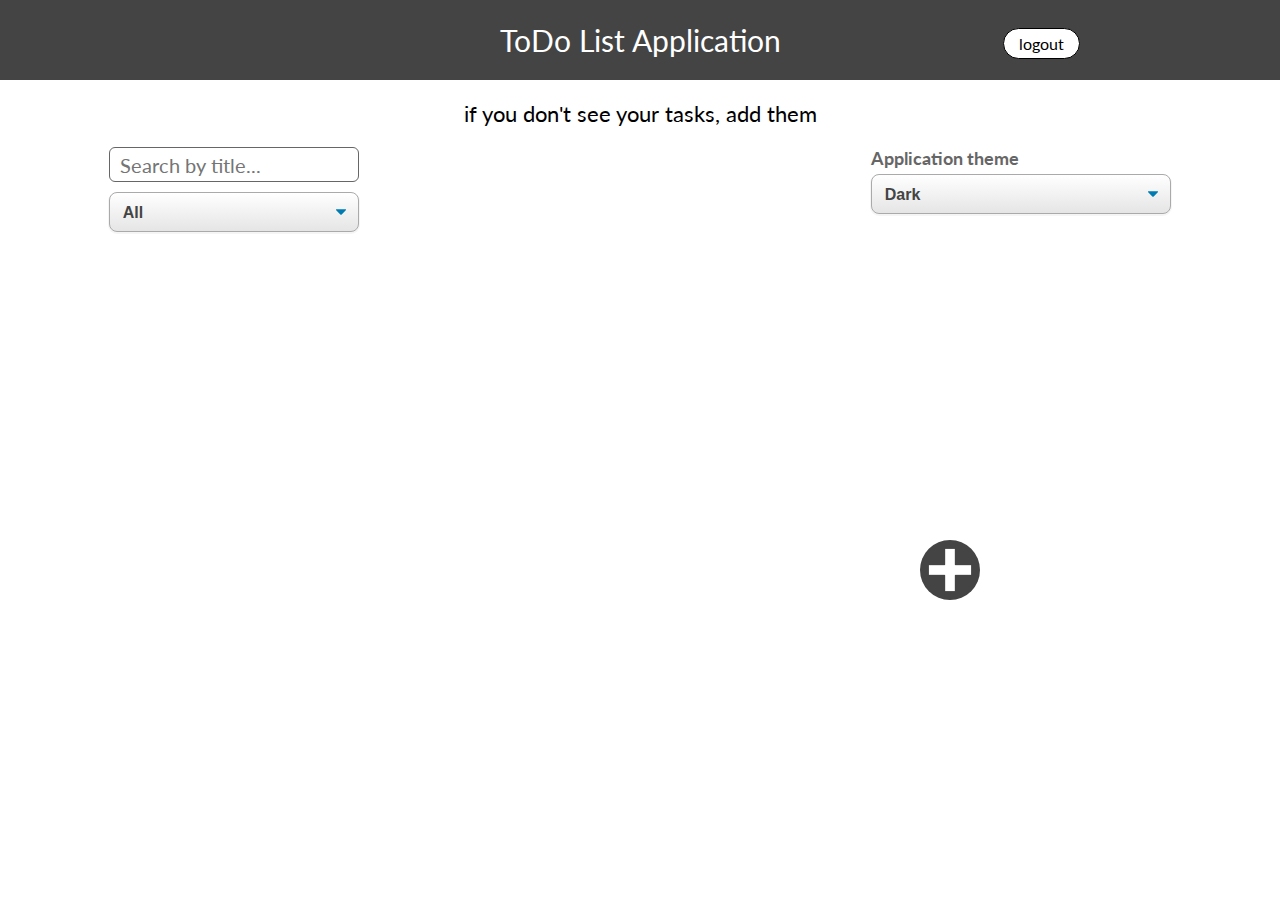
==== Dashboard.html @ d416bd45 "111" ====
<!doctype html>
<html lang="ru">
<head>
    <meta charset="UTF-8">
    <meta name="viewport" content="width=device-width, user-scalable=no, initial-scale=1.0, maximum-scale=1.0, minimum-scale=1.0">
    <meta http-equiv="X-UA-Compatible" content="ie=edge">
    <link type="image/x-icon" href="./img/favicon.ico" rel="shortcut icon">
    <link type="Image/x-icon" href="./img/favicon.ico" rel="icon">
    <link rel="preconnect" href="https://fonts.googleapis.com">
    <link rel="preconnect" href="https://fonts.gstatic.com" crossorigin>
    <link href="https://fonts.googleapis.com/css2?family=Lato:ital,wght@0,100;0,300;0,400;0,700;0,900;1,100;1,300;1,400;1,700;1,900&display=swap" rel="stylesheet">
    <link rel="stylesheet" href="./css/style.css">
    <link rel="stylesheet" href="./css/general_settings.css">
    <title>ToDo List</title>
</head>
<body>
    <div class="header">
        <div class="header__text">ToDo List Application</div>
        <div class="header__button">logout</div>
    </div>
    <div class="dashboard">
        <div class="dashboard__greeting">if you don't see your tasks, add them</div>
        <div class="dashboard__content">
            <div class="dashboard__filters">
                <input type="text" class="dashboard__filterTitle" id="searching" placeholder="Search by title...">
                <select id="status" class="select-css">
                    <option>All</option>
                    <option>Dones</option> 
                    <option>In progress</option>
                </select> 
            </div>
            <ul class="dashboard__todoList">
            </ul>
            <div class="dashboard__theme">
                <h3 class="dashboard__theme-text">Application theme</h3>
                <select id="theme" class="select-css" >
                    <option>Dark</option>
                    <option>Pink</option>
                    <option>Violet</option>
                    <option>Chrome</option>
                </select> 
            </div>
            <button class="dashboard__add"><img src="./img/plus-vector-icon.png" alt=""></button>
        </div>
        <div class="modal">
            <div class="modal__wrap">
                <div class="modal__cancel"></div>
                <h2 class="modal__text">Add new Task</h2>
                <textarea required id="title" class="modal__title" placeholder="title..."></textarea>
                <textarea required id="description" class="modal__description" placeholder="description..."></textarea>
                <div id="save" class="modal__button">Save</div>
            </div>
        </div>
        <div class="delete">
            <div class="delete__wrap">
                <h2 class="delete__text">Are you sure for delete this item?</h2>
                <div class="delete__buttons">
                    <button required id="delete" class="delete__button" onclick="tasks.deleteTask()">delete</button>
                    <button required id="cancel" class="delete__button" onclick="dialog.hideModalDelete();">cancel</button>
                </div>
            </div>
        </div>
    </div>
    <div class="error"></div>
    <script src="./script/Dialog.js"></script>
    <script src="./script/Database.js"></script>
    <script src="./script/Tasks.js"></script>
    <script src="./script/helper.js"></script>
    <script src="./script/globalVariables.js"></script>
    <script src="./script/script.js"></script>
</body>
</html>
---- css/style.css ----
:root {
    --theme: #444;
}    
a{
    text-decoration: none;
}

.header{
    width: 100%;
    height: 80px;
    background-color: var(--theme);
    position: relative;
}

.header__text{
    width: 100%;
    height: 100%;
    display: flex;
    justify-content: center;
    align-items: center;
    color: #fff;
    font-size: 30px;
    font-weight: 400;
}

.header__button{
    padding: 5px 15px;
    border-radius: 20px;
    background-color: #fff;
    border: 1px solid #000;
    position: absolute;
    right: 200px;
    top: 35%;
    color: #000;
    cursor: pointer;
}

.dashboard{
    width: 100%;
    display: flex;
    flex-direction: column;
}
.dashboard__greeting{
    width: 100%;
    font-size: 22px;
    text-align: center;
    margin: 20px 0px;
}
.dashboard__content{
    width: 100%;
    display: flex;
    justify-content: center;
    position: relative;
}
.dashboard__filters{
    width: 250px;
    display: flex;
    flex-direction: column;
}
input[type="text"] {   
    border: 1px solid #666;  
    border-radius: 6px; 
    -webkit-border-radius: 6px;   
    -moz-border-radius: 6px;    
    -khtml-border-radius: 6px;  
    background: #ffffff ; 
    outline: none;   
    height: 35px;  
    width: 250px; 
    color: #000;  
    font-size: 20px;  
    font-family: Lato, sans-serif; 
    font-weight: 400;
    margin-bottom: 10px;
    padding-left: 10px;
}
.dashboard__todoList{
    width: 40%;
    display: flex;
    flex-direction: column;
    align-items: center;
    justify-content: center;
}

.dashboard__task {
    width: 80%;
    height: 60px;
    border-radius: 30px;
    background-color: var(--theme);
    display: flex;  
    justify-content: space-between;
    align-items: center;
    padding: 0 10px;
    cursor: pointer;
}

.dashboard__task:hover .dashboard__icon {
    opacity: 100;
}
.dashboard__label {
    display: block; 
    max-width: 60%; 
    cursor: pointer;
    white-space: nowrap;
    overflow: hidden;
    text-overflow: ellipsis;
}

.dashboard__icons {
    width: 150px;
    height: 40px;
    display: flex;
    justify-content: flex-end;
}

.dashboard__icon{
    width: 40px;
    height: 40px;
    margin-right: 20px;
    opacity: 0;
    transition: .5s;
    cursor: pointer;
}

.pencil{
    width: 35px;
    height: 35px;
}

.dashboard__icon img {
    width: 100%;
    height: 100%;
}

.dashboard__theme{
    width: 300px;
    display: flex;
    flex-direction: column;
    justify-content: start;
}
.dashboard__theme-text{
    color: #666;
    font-size: 18px;
    text-align: left;
    margin-bottom: 5px;
}
.select-css { 
    display: block; 
    font-size: 16px; 
    font-family: sans-serif; 
    font-weight: 700; 
    color: #444; 
    line-height: 1.3; 
    padding: .6em 1.4em .5em .8em; width: 100%; 
    max-width: 100%; 
    margin: 0; 
    border: 1px solid #aaa;
    box-shadow: 0 1px 0 1px rgba(0,0,0,.04); 
    border-radius: .5em;
    -moz-appearance: none;
    -webkit-appearance: none;
    appearance: none;
    background-color: #fff; 
    background-image: url('data:image/svg+xml;charset=US-ASCII,%3Csvg%20xmlns%3D%22http%3A%2F%2Fwww.w3.org%2F2000%2Fsvg%22%20width%3D%22292.4%22%20height%3D%22292.4%22%3E%3Cpath%20fill%3D%22%23007CB2%22%20d%3D%22M287%2069.4a17.6%2017.6%200%200%200-13-5.4H18.4c-5%200-9.3%201.8-12.9%205.4A17.6%2017.6%200%200%200%200%2082.2c0%205%201.8%209.3%205.4%2012.9l128%20127.9c3.6%203.6%207.8%205.4%2012.8%205.4s9.2-1.8%2012.8-5.4L287%2095c3.5-3.5%205.4-7.8%205.4-12.8%200-5-1.9-9.2-5.5-12.8z%22%2F%3E%3C%2Fsvg%3E'), linear-gradient(to bottom, #ffffff 0%,#e5e5e5 100%); 
    background-repeat: no-repeat, repeat;
    background-position: right .7em top 50%, 0 0;
    background-size: .65em auto, 100%; 
} 
.select-css::-ms-expand { 
    display: none; 
} 
.select-css:hover { 
    border-color: #888; 
} 
.select-css:focus { 
    border-color: #aaa; 
    color: #222;
    outline: none; 
} 
.select-css option {
    font-weight:normal; 
} 
.dashboard__add {
    position: fixed;
    right: 300px;
    bottom: 300px;
    display: flex;
    justify-content: center;
    align-items: center;
    font-size: 60px;
    color: #fff;
    width: 60px;
    height: 60px;
    border-radius: 50%;
    border: 0;
    background-color: var(--theme);
    cursor: pointer;
}

.dashboard__add img{
    width: 100%;
    height: 100%;
}

.modal {
    display: none;
    position: fixed;
    left: 38%;
    top: 250px;
}
.modal__cancel {
    position: absolute;
    right: 15px;
    top: 10px;
    width: 20px;
    height: 20px;
    cursor: pointer;
}
.modal__cancel::before {
    position: absolute;
    content: '';
    width: 2px;
    height: 20px;
    top: 0;
    right: 10px;
    transform: rotate(-45deg);
    background-color: #000;
}
.modal__cancel::after {
    position: absolute;
    content: '';
    width: 2px;
    height: 20px;
    top: 0;
    right: 10px;
    transform: rotate(45deg);
    background-color: #000;
}
.modal__wrap{
    width: 350px;
    height: 450px;
    border-radius: 15px;
    background-color: #ccc;
    display: flex;
    justify-content: center;
    align-items: center;
    padding: 30px 20px;
    flex-direction: column;
    position: absolute;
    left: 38%;
    top: 20%;
}

.modal__text {
    width: 100%;
    color: var(--theme);
    text-align: center;
    margin-bottom: 20px ;
}

.modal__title{
    width: 310px;
    height: 40px;
    border: 1px solid #666;  
    border-radius: 6px; 
    -webkit-border-radius: 6px;   
    -moz-border-radius: 6px;    
    -khtml-border-radius: 6px;  
    background: #ffffff; 
    outline: none;   
    color: #000;  
    font-size: 20px;  
    font-family: Lato, sans-serif; 
    font-weight: 400;
    margin-bottom: 20px;
    padding-left: 10px;
    resize: none;
}

.modal__description {
    width: 310px;
    height: 140px;
    padding: 10px;
    resize: none;
    border: 1px solid #666;  
    border-radius: 6px; 
    -webkit-border-radius: 6px;   
    -moz-border-radius: 6px;    
    -khtml-border-radius: 6px;  
    background: #ffffff ; 
    outline: none;   
    color: #000;  
    font-size: 20px;  
    font-family: Lato, sans-serif; 
    font-weight: 400;
    margin-bottom: 50px;
}

.modal__button{
    width: 120px;
    height: 40px;
    border-radius: 10px;
    background-color: #004ee0;
    color: #fff;
    outline: none;
    cursor: pointer;
    padding: 5px;
    font-family: 'Lato', sans-serif;
    font-size: 18px;
    font-weight: 700;
    text-transform: uppercase;
    display: flex;
    align-items: center;
    justify-content: center;
}

input[type=checkbox] {
    opacity: 0;
    position: absolute; 
    width: 20px;
    height: 20px;
    cursor: pointer;
}

input[type=checkbox], label {
    display: inline;
    vertical-align: middle;
    margin: 5px;
}

input[type=checkbox] + label:before {
    content: '';
    background: var(--theme);
    border-radius: 10px;
    border: 2px solid #fff;
    display: inline-block;
    vertical-align: middle;
    width: 15px;
    height: 15px;
    padding: 2px;
    margin-right: 10px;
    text-align: center;
}

input[type=checkbox]:checked + label:before {
    content: "";
    display: inline-block;
    width: 1px;
    height: 8px;
    border: solid red;
    border-width: 0 5px 5px 0;
    transform: rotate(45deg);
    -webkit-transform: rotate(45deg);
    -ms-transform: rotate(45deg);
    border-radius: 0;
    margin: 0 15px 5px 5px; 
}

input[type=checkbox]:checked + label {
    text-decoration: line-through;
}

li {
    list-style-type: none;
    margin-bottom: 10px;
    font-size: 20px;
    font-family: 'Lato';
    font-weight: 700;
    letter-spacing: 1px;
    color: #fff;
}

.delete {
    display: none;
    position: fixed;
    left: 38%;
    top: 350px;
}
.delete__wrap{
    width: 350px;
    height: 250px;
    border-radius: 15px;
    background-color: #ccc;
    display: flex;
    justify-content: center;
    align-items: center;
    padding: 30px 20px;
    flex-direction: column;
    position: absolute;
    left: 38%;
    top: 20%;
}

.delete__text {
    width: 100%;
    color: #666;
    text-align: center;
    margin-bottom: 30px ;
}

.delete__buttons {
    width: 100%;
    display: flex;
    justify-content: space-around;
}

.delete__button{
    width: 120px;
    height: 40px;
    border-radius: 10px;
    border: 1px solid #004ee0;
    background-color: #004ee0;
    color: #fff;
    cursor: pointer;
    padding: 5px;
    font-family: 'Lato', sans-serif;
    font-size: 18px;
    font-weight: 700;
    text-transform: uppercase;
    display: flex;
    align-items: center;
    justify-content: center;
}
---- css/general_settings.css ----
*{
  margin: 0;
  padding: 0;
  box-sizing: border-box;
  font-family: 'Lato', sans-serif;
}
.error {
  position: fixed;
  right: 100px;
  bottom: 100px;
  width: 300px;
  height: 110px;
  background: rgb(233, 75, 27);
  border-radius: 15px;
  text-align: center;
  display: none;
  font-size: 25px;
  padding-top: 20px;
  font-family: 'Lato', sans-serif;
  color: #fff;
}
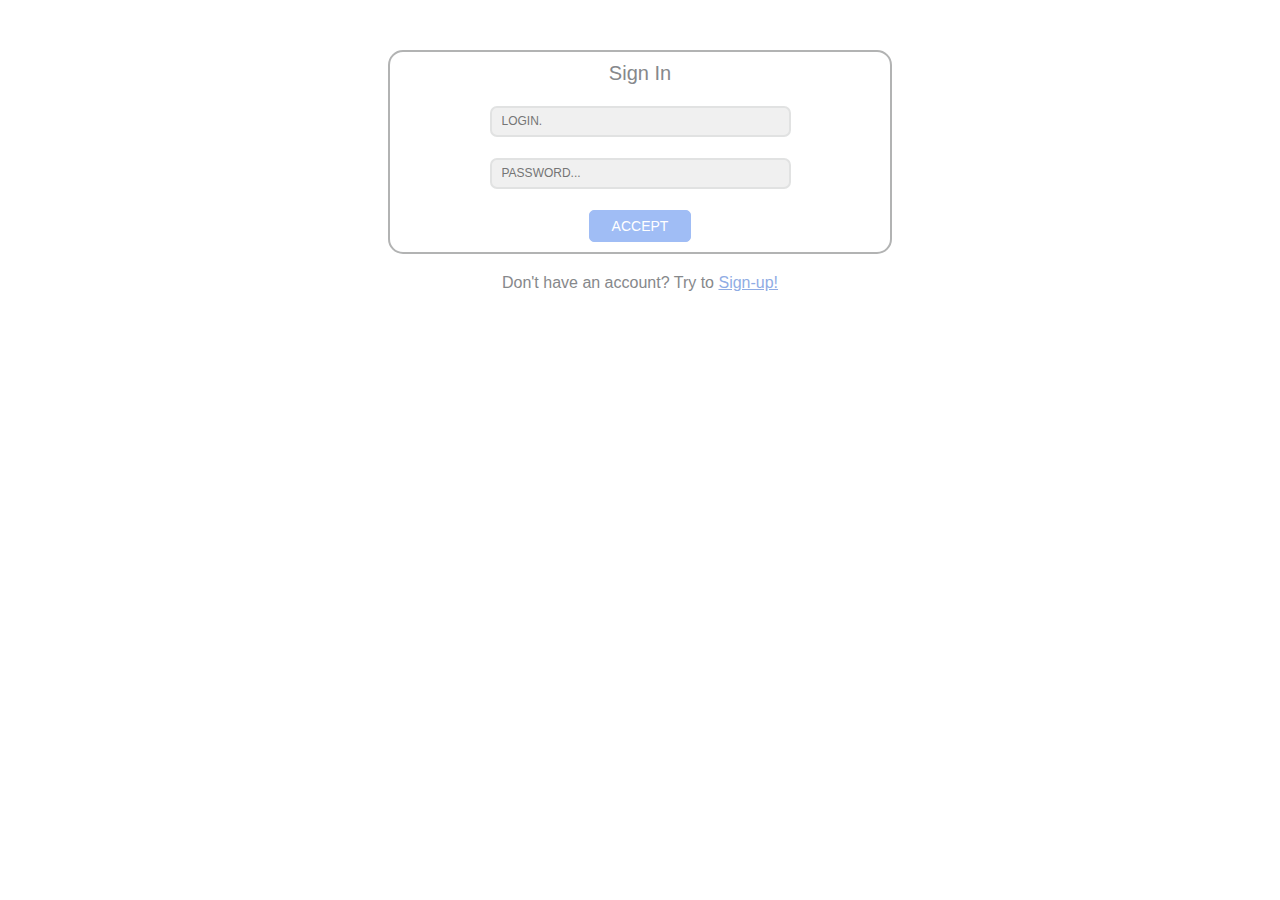
==== commit 789fc3d2: "nov" ====
--- a/Dashboard.html
+++ b/Dashboard.html
@@ -1,72 +1,81 @@
-<!doctype html>
-<html lang="ru">
+<html>
+
 <head>
-    <meta charset="UTF-8">
-    <meta name="viewport" content="width=device-width, user-scalable=no, initial-scale=1.0, maximum-scale=1.0, minimum-scale=1.0">
-    <meta http-equiv="X-UA-Compatible" content="ie=edge">
-    <link type="image/x-icon" href="./img/favicon.ico" rel="shortcut icon">
-    <link type="Image/x-icon" href="./img/favicon.ico" rel="icon">
-    <link rel="preconnect" href="https://fonts.googleapis.com">
-    <link rel="preconnect" href="https://fonts.gstatic.com" crossorigin>
-    <link href="https://fonts.googleapis.com/css2?family=Lato:ital,wght@0,100;0,300;0,400;0,700;0,900;1,100;1,300;1,400;1,700;1,900&display=swap" rel="stylesheet">
-    <link rel="stylesheet" href="./css/style.css">
-    <link rel="stylesheet" href="./css/general_settings.css">
-    <title>ToDo List</title>
+    <title>ToDo List | Dashboard</title>
+    <meta name="viewport" content="width=device-width,initial-scale=1">
+    <link rel="stylesheet" href="assets/css/main.css">
+    <meta charset="utf-8">
 </head>
+
 <body>
-    <div class="header">
-        <div class="header__text">ToDo List Application</div>
-        <div class="header__button">logout</div>
-    </div>
-    <div class="dashboard">
-        <div class="dashboard__greeting">if you don't see your tasks, add them</div>
-        <div class="dashboard__content">
-            <div class="dashboard__filters">
-                <input type="text" class="dashboard__filterTitle" id="searching" placeholder="Search by title...">
-                <select id="status" class="select-css">
-                    <option>All</option>
-                    <option>Dones</option> 
-                    <option>In progress</option>
-                </select> 
-            </div>
-            <ul class="dashboard__todoList">
-            </ul>
-            <div class="dashboard__theme">
-                <h3 class="dashboard__theme-text">Application theme</h3>
-                <select id="theme" class="select-css" >
-                    <option>Dark</option>
-                    <option>Pink</option>
-                    <option>Violet</option>
-                    <option>Chrome</option>
-                </select> 
-            </div>
-            <button class="dashboard__add"><img src="./img/plus-vector-icon.png" alt=""></button>
+    <div class="dashboard__inner">
+        <div class="higher__section">
+            <p class="title">Todo List Application</p>
+            <div class="logout" onclick="support.logout();">Logout</div>
         </div>
-        <div class="modal">
-            <div class="modal__wrap">
-                <div class="modal__cancel"></div>
-                <h2 class="modal__text">Add new Task</h2>
-                <textarea required id="title" class="modal__title" placeholder="title..."></textarea>
-                <textarea required id="description" class="modal__description" placeholder="description..."></textarea>
-                <div id="save" class="modal__button">Save</div>
-            </div>
-        </div>
-        <div class="delete">
-            <div class="delete__wrap">
-                <h2 class="delete__text">Are you sure for delete this item?</h2>
-                <div class="delete__buttons">
-                    <button required id="delete" class="delete__button" onclick="tasks.deleteTask()">delete</button>
-                    <button required id="cancel" class="delete__button" onclick="dialog.hideModalDelete();">cancel</button>
+        <div class="inner__body">
+            <p class="body__hey">Welcome, {username} here are your tasks</p>
+            <div class="body__container">
+                <div class="container__controls">
+                    <input class="controls__search" type="text" placeholder="Search.."
+                        oninput="updateSearch(this.value);">
+                    <div class="dropdown">
+                        <div class="dropdown__main list__item" id="-1" onclick="updateStatus(this.id); eventDropDown(this,0);">Status</div>
+                        <div class="dropdown__list">
+                            <div id="0" class="list__item" onclick="updateStatus(this.id); eventDropDown(this,0);">Done</div>
+                            <div id="1" class="list__item" onclick="updateStatus(this.id); eventDropDown(this,0);">Not done</div>
+                        </div>
+                    </div>
+                </div>
+                <div class="container__list">
+                </div>
+                <div class="container__controls">
+                    <div class="dropdown">
+                        <div class="dropdown__main list__item" id="0" onclick="updateTheme(this.id); eventDropDown(this,1);">Dark</div>
+                        <div class="dropdown__list">
+                            <div id="1" class="list__item" onclick="updateTheme(this.id); eventDropDown(this,1);">Red</div>
+                            <div id="2" class="list__item" onclick="updateTheme(this.id); eventDropDown(this,1);">Yellow</div>
+                        </div>
+                    </div>
                 </div>
             </div>
         </div>
     </div>
-    <div class="error"></div>
-    <script src="./script/Dialog.js"></script>
-    <script src="./script/Database.js"></script>
-    <script src="./script/Tasks.js"></script>
-    <script src="./script/helper.js"></script>
-    <script src="./script/globalVariables.js"></script>
-    <script src="./script/script.js"></script>
+    <div class="dashboard__add" onclick="task.showDialog(0);"><p>+</p></div>
+    <div class="dashboard__dialog__inner">
+        <div class="dashboard__dialog">
+            <p class="dashboard__dialog__title" id="dd__title">dialog title</p>
+            <div class="dashboard__dialog__close" onclick="task.destroyDialog();">+</div>
+            <div class="dashboard__dialog__content">
+                <p class="dashboard__dialog__text" id="dd__text"></p>
+                <input type="text" class="dashboard__dialog__input" placeholder="title" id="dd__input__title">
+                <textarea class="dashboard__dialog__ta" placeholder="description" id="dd__input__ta"></textarea>
+                <div class="dashboard__dialog__button__confirm" id="dd__button__confirm" onclick="task.onDialogResponse(0);">
+                    confirm
+                </div>
+                <div class="dashboard__dialog__buttons" id="dd__control__buttons">
+                    <div class="dashboard__dialog__buttons__button" id="dd__control__buttons__1"
+                        onclick="task.onDialogResponse(1);">
+                        Confirm
+                    </div>
+                    <div class="dashboard__dialog__buttons__button" id="dd__control__buttons__2"
+                        onclick="task.onDialogResponse(0);">
+                        Cancel
+                    </div>
+                </div>
+            </div>
+        </div>
+    </div>
+    <div class="notify" style="display: none;">
+        <p class="notify__title"></p>
+        <p class="notify__message"></p>
+    </div>
 </body>
+<script src="assets/js/events.js"></script>
+<script src="assets/js/Database.js"></script>
+<script src="assets/js/support.js"></script>
+<script src="assets/js/Dialog.js"></script>
+<script src="assets/js/Tasks.js"></script>
+<script src="assets/js/globalVariables.js"></script>
+<script src="assets/js/dashboard.js"></script>
 </html>--- a/assets/css/main.css
+++ b/assets/css/main.css
@@ -0,0 +1,523 @@
+h1,h2,h3,h4,h5,h6,p{
+    margin: 0;
+}
+
+*{
+    outline: none;
+}
+
+:root {
+    --theme-color: #9ba0a9;
+    --error-color: #e47777;
+    --success-color: rgb(28, 145, 28);
+}
+
+@import url('https://fonts.googleapis.com/css2?family=Urbanist:wght@200&display=swap');
+    
+html,body{
+    width: 100%;
+    max-width: 100%;
+    overflow-x: hidden;
+    margin: 0;
+}
+
+.body__title{
+    color: #86888b;
+}
+
+.create{
+    max-width: 500px;
+    margin: 0 auto;
+    display: flex;
+    justify-content: center;
+    margin-top: 20px;
+    font-family: "Urbanist", sans-serif;
+}
+
+.create p{
+    color: #86888b;
+}
+
+.create a{
+    color: #8face4;
+}
+
+.form__body{
+    max-width: 500px;
+    margin: 0 auto;
+    background: white;
+    height: 200px;
+    display: flex;
+    flex-direction: column;
+    justify-content: space-around;
+    align-items: center;
+    border-radius: 15px;
+    margin-top: 50px;
+    border: 2px solid #b2b3b3;
+}
+
+.form__body p{
+    font-size: 20px;
+    font-family: 'Urbanist', sans-serif;
+    font-weight: 200;
+}
+
+.body__input{
+    padding: 6px 60px;
+    text-align: center;
+    border: 2px solid #e1e2e2;
+    border-radius: 7px;
+    background: #f0f0f0;
+}
+
+.body__input::placeholder{
+    position: absolute;
+    left: 10px;
+    text-transform: uppercase;
+    font-size: 12px;
+}
+
+.body__button{
+    font-family: 'Urbanist', sans-serif;
+    font-weight: 300;
+    width: 100px;
+    height: 30px;
+    border: 1px solid #a0bdf5;
+    display: flex;
+    align-items: center;
+    justify-content: center;
+    border-radius: 5px;
+    text-transform: uppercase;
+    font-size: 14px;
+    cursor: pointer;
+    text-decoration: none;
+    color: white;
+    background: #a0bdf5;
+}
+
+.notify{
+    position: fixed;
+    right: 100px;
+    bottom: 40px;
+    width: 200px;
+    height: auto;
+    background: whitesmoke;
+    display: flex;
+    justify-content: flex-start;
+    flex-direction: column;
+    align-items: center;
+    border-radius: 5px;
+    animation-name: notify;
+    animation-duration: 6000ms;
+}
+
+.notify__title{
+    margin-top: 12px;
+    margin-bottom: 10px;
+    color: #e47777;
+    font-family: 'Urbanist', sans-serif;
+    font-weight: 500;
+}
+
+.notify__message{
+    color: #727272;
+    font-family: 'Urbanist', sans-serif;
+    font-weight: 100;
+    margin-left: 10px;
+    margin-bottom: 12px;
+}
+
+.dashboard__add{
+    position: fixed;
+    right: 40px;
+    bottom: 40px;
+    background: var(--theme-color);
+    width: 50px;
+    height: 50px;
+    border-radius: 25px;
+    display: flex;
+    align-items: center;
+    justify-content: center;
+    color: white;
+    font-size: 70px;
+    font-weight: 600;
+    cursor: pointer;
+}
+
+.dashboard__inner{
+    width: 100%;
+    max-width: 100%;
+    margin: 0 auto;
+}
+
+.higher__section{
+    display: flex;
+    background: var(--theme-color);
+    width: 100%;
+    justify-content: center;
+    align-items: center;
+}
+
+.logout{
+    position: absolute;
+    right: 30px;
+    color: black;
+    width: 80px;
+    height: 25px;
+    background: white;
+    display: flex;
+    justify-content: center;
+    align-items: center;
+    border-radius: 20px;
+    border: 1px solid black;
+    cursor: pointer;
+    font-family: 'Urbanist', sans-serif;
+    font-size: 15px;
+}
+
+.title{
+    height: 50px;
+    color: #dee3e5;
+    display: flex;
+    justify-content: center;
+    align-items: center;
+    font-family: 'Urbanist', sans-serif;
+    font-weight: 500;
+    font-size: 19px;
+}
+
+.inner__body{
+    width: 100%;
+    max-width: 1200px;
+    margin: 0 auto;
+    display: flex;
+    justify-content: center;
+    align-items: center;
+    flex-direction: column;
+}
+
+.body__hey{
+    font-family: 'Urbanist', sans-serif;
+    color: #999c9e;
+    font-size: 15px;
+    margin-top: 20px;
+}
+
+.body__container{
+    display: flex;
+    padding-top: 15px;
+}
+
+.container__controls{
+    width: 130px;
+    padding: 0 25px;
+}
+
+.controls__search{
+    width: 100%;
+    margin-bottom: 10px;
+    height: 40px;
+    line-height: 40px;
+    border-radius: 10px;
+    border: 2px solid #949ba7;
+    background: #e6e6e6;
+    padding: 0px 10px;
+    color: #949ba7;
+}
+
+.controls__status{
+    width: 100%;
+    margin-bottom: 10px;
+    height: 40px;
+    line-height: 40px;
+    border-radius: 10px;
+    border: 2px solid #949ba7;
+    background: #e6e6e6;
+    padding: 0px 10px;
+    color: #949ba7;
+}
+
+.dropdown__icon{
+    width: 5px;
+	height: 5px;
+	border: 1px solid #949ba7;
+	border-width: 2px 0 0 2px;
+	transform: rotate(225deg);
+    position: relative;
+    top: -1px;
+}
+
+
+.dropdown__main::after{
+    content: "";
+    width: 5px;
+	height: 5px;
+	border: 1px solid #949ba7;
+	border-width: 2px 0 0 2px;
+	transform: rotate(225deg);
+    position: relative;
+    top: -1px;
+}
+
+.dropdown__main{
+    display: flex;
+    align-items: center;
+    justify-content: space-between;
+    color: #949ba7;
+    height: 40px;
+    line-height: 40px;
+    border-radius: 10px;
+    border: 2px solid #949ba7;
+    background: #e6e6e6;
+    padding: 0px 10px;
+    cursor: pointer;
+    font-family: 'Urbanist', sans-serif;
+    font-size: 14px;
+    font-weight: 500;
+}
+
+
+.dropdown__main:hover{
+    background: #f3f3f3;
+    color: #b2b7bf;
+}
+
+.dropdown:hover .dropdown__list{
+    display: block;
+    position: relative;
+    top: -9px;
+}
+
+.dropdown__list{
+    display: none;
+    color: #949ba7;
+    height: auto;
+    width: auto;
+    background: #e6e6e6;
+    border: 2px solid #949ba7;
+    padding: 2px 10px;
+    border-top: 1.9px solid #949ba7;
+    border-bottom-left-radius: 10px;
+    border-bottom-right-radius: 10px;
+    font-family: 'Urbanist', sans-serif;
+    font-size: 14px;
+    font-weight: 400;
+}
+
+.dropdown__list .list__item{
+    padding: 5px 0px;
+    width: 126px;
+    position: relative;
+    left: -10px;
+    display: flex;
+    justify-content: center;
+    border-bottom: 1.9px solid #949ba7;
+}
+
+
+.dropdown__list .list__item:nth-last-child(1){
+    border-bottom: transparent;
+    border-bottom-left-radius: 10px;
+    border-bottom-right-radius: 10px;
+}
+
+.dropdown__list .list__item:hover{
+    color: #b2b7bf;
+    cursor: pointer;
+    background: #f3f3f3;
+}
+
+
+.list__column{
+    display: flex;
+    cursor: pointer;
+    background: var(--theme-color);
+    width: 400px;
+    height: 55px;
+    border-radius: 20px;
+    justify-content: flex-start;
+    align-items: center;
+    position: relative;
+}
+
+.list__column:not(:first-child){
+    margin-top: 15px;
+}
+
+.list__column:hover .column__delete{
+    display: block;
+}
+
+.list__column:hover .column__edit{
+    display: block;
+}
+
+.column__status{
+    display: flex;
+    align-items: center;
+    justify-content: center;
+    width: 30px;
+    height: 30px;
+    margin-left: 20px;
+    background: white;
+    border-radius: 50px;
+}
+
+.column__status img{
+    width: 20px;
+    height: 20px;
+}
+
+.column__title{
+    margin-left: 20px;
+    font-family: 'Urbanist', sans-serif;
+    font-size: 18px;
+    color: white;
+    font-weight: 400;
+    cursor: pointer;
+}
+
+.column__delete{
+    display: none;
+    position: absolute;
+    right: 20px;
+    font-size: 30px;
+    transform: rotate(45deg);
+    color: white;
+
+    cursor: pointer;
+}
+
+.column__edit{
+    display: none;
+    position: absolute;
+    padding-top: 9px;
+    right: 45px;
+    font-size: 30px;
+    transform: rotate(45deg);
+    color: white;
+
+    cursor: pointer;
+}
+
+.list__column_done .column__title{
+    text-decoration: line-through;
+    text-decoration-color: black;
+}
+
+.list__column_done .column__status{
+    background: #b9fd8f;
+}
+
+
+.dashboard__dialog__inner{
+    width: 100%;
+    height: 100%;
+    position: absolute;
+    top: 0px;
+    display: flex;
+    align-items: center;
+}
+
+.dashboard__dialog{
+    margin: 0 auto;
+    background: white;
+    border: 2px solid #949ba7;
+    border-radius: 8px;
+    width: 350px;
+    padding: 10px 15px;
+    position: relative;
+}
+
+.dashboard__dialog__title{
+    margin: 0 auto;
+    text-align: center;
+    padding-bottom: 20px;
+}
+
+.dashboard__dialog__content{
+    display: flex;
+    flex-direction: column;
+}
+
+.dashboard__dialog__text{
+    text-align: center;
+    margin-top: 23px;
+}
+
+.dashboard__dialog__input{
+    width: 100%;
+    margin-bottom: 10px;
+    height: 40px;
+    line-height: 40px;
+    border-radius: 10px;
+    border: 2px solid #949ba7;
+    background: #e6e6e6;
+    padding: 0px 10px;
+    color: #949ba7;
+}
+
+.dashboard__dialog__ta{
+    width: 100%;
+    height: 120px;
+    resize: none;
+    border-radius: 10px;
+    border: 2px solid #949ba7;
+    background: #e6e6e6;
+    padding: 5px 10px;
+    color: #949ba7;
+}
+
+.dashboard__dialog__button__confirm{
+    width: 100%;
+    height: 40px;
+    line-height: 40px;
+    background: var(--theme-color);
+    border-radius: 10px;
+    text-align: center;
+    color: white;
+    margin-top: 15px;
+
+    cursor: pointer;
+}
+
+.dashboard__dialog__close{
+    position: absolute;
+    top: 0px;
+    right: 5px;
+    font-size: 34px;
+    transform: rotate(45deg);
+    cursor: pointer;
+}
+
+.dashboard__dialog__buttons{
+    width: 100%;
+    display: flex;
+    justify-content: space-between;
+    align-items: center;
+}
+
+.dashboard__dialog__buttons__button{
+    height: 40px;
+    width: 40%;
+    text-align: center;
+    line-height: 40px;
+    color: white;
+    background: var(--theme-color);
+    border-radius: 10px;
+    margin-top: 15px;
+    cursor: pointer;
+}
+
+
+@keyframes notify{
+    from{
+        opacity: 100%;
+    }
+    30%{
+        opacity: 100%;
+    }
+    to{
+        opacity: 0%;
+    }
+}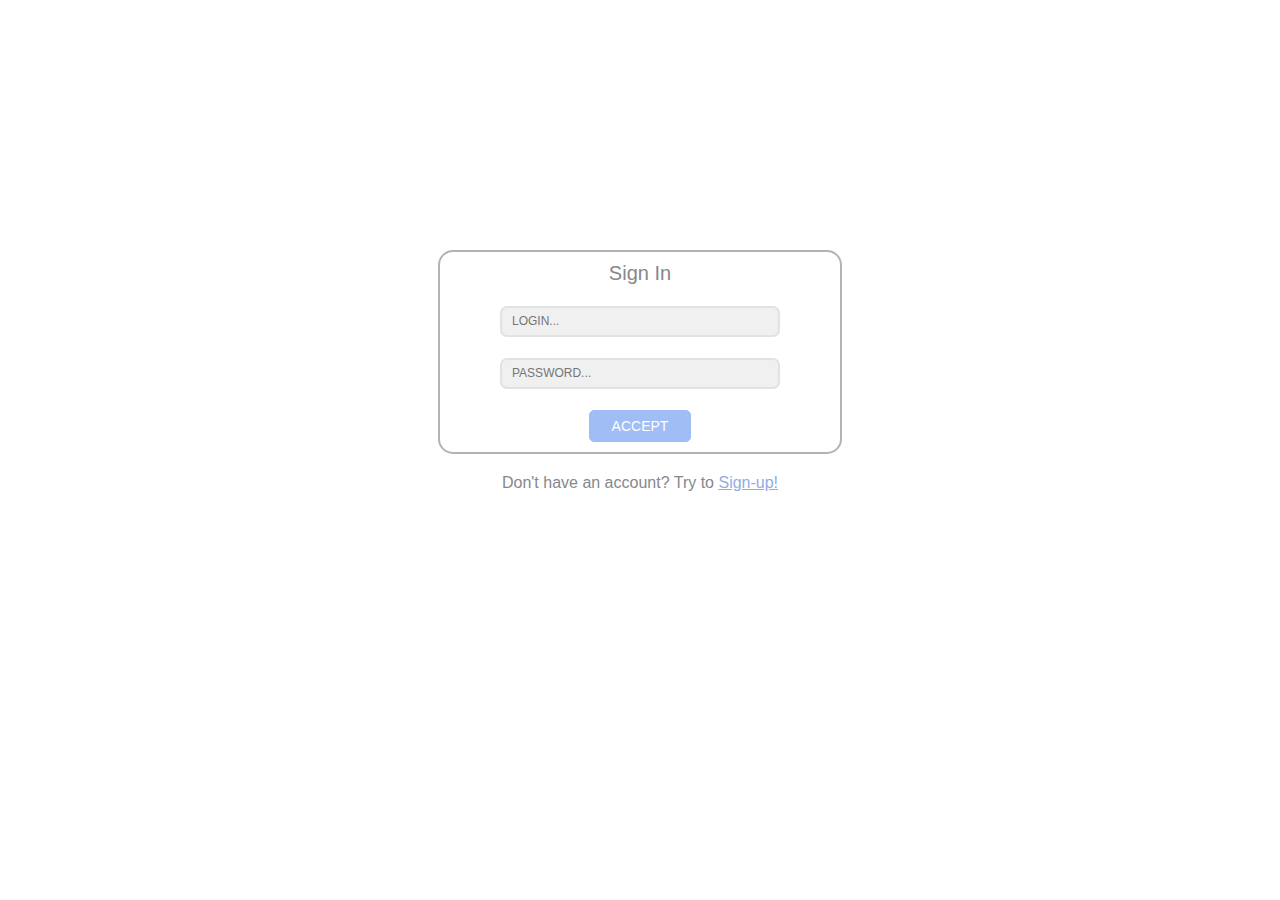
==== commit 72a62000: "ksjdfhv122" ====
--- a/Dashboard.html
+++ b/Dashboard.html
@@ -20,7 +20,7 @@
                     <input class="controls__search" type="text" placeholder="Search.."
                         oninput="updateSearch(this.value);">
                     <div class="dropdown">
-                        <div class="dropdown__main list__item" id="-1" onclick="updateStatus(this.id); eventDropDown(this,0);">Status</div>
+                        <div class="dropdown__main list__item" id="-1" onclick="updateStatus(this.id); eventDropDown(this,0);">All</div>
                         <div class="dropdown__list">
                             <div id="0" class="list__item" onclick="updateStatus(this.id); eventDropDown(this,0);">Done</div>
                             <div id="1" class="list__item" onclick="updateStatus(this.id); eventDropDown(this,0);">Not done</div>
@@ -34,7 +34,7 @@
                         <div class="dropdown__main list__item" id="0" onclick="updateTheme(this.id); eventDropDown(this,1);">Dark</div>
                         <div class="dropdown__list">
                             <div id="1" class="list__item" onclick="updateTheme(this.id); eventDropDown(this,1);">Red</div>
-                            <div id="2" class="list__item" onclick="updateTheme(this.id); eventDropDown(this,1);">Yellow</div>
+                            <div id="2" class="list__item" onclick="updateTheme(this.id); eventDropDown(this,1);">Orange</div>
                         </div>
                     </div>
                 </div>
--- a/assets/css/main.css
+++ b/assets/css/main.css
@@ -43,7 +43,7 @@
 }
 
 .form__body{
-    max-width: 500px;
+    max-width: 400px;
     margin: 0 auto;
     background: white;
     height: 200px;
@@ -52,7 +52,7 @@
     justify-content: space-around;
     align-items: center;
     border-radius: 15px;
-    margin-top: 50px;
+    margin-top: 250px;
     border: 2px solid #b2b3b3;
 }
 
@@ -63,6 +63,7 @@
 }
 
 .body__input{
+    max-width: 70%;
     padding: 6px 60px;
     text-align: center;
     border: 2px solid #e1e2e2;
@@ -161,15 +162,15 @@
 .logout{
     position: absolute;
     right: 30px;
-    color: black;
+    color: #949ba7;
     width: 80px;
     height: 25px;
-    background: white;
+    background: #e6e6e6;
+    border: solid 2px #949ba7;
     display: flex;
     justify-content: center;
     align-items: center;
     border-radius: 20px;
-    border: 1px solid black;
     cursor: pointer;
     font-family: 'Urbanist', sans-serif;
     font-size: 15px;
@@ -508,16 +509,42 @@
     margin-top: 15px;
     cursor: pointer;
 }
-
-
-@keyframes notify{
-    from{
-        opacity: 100%;
+.dashboard__dialog p {
+    font-family: 'Urbanist', sans-serif;
+    font-size: 24px;
+    font-weight: 500;
+    color: #949ba7;
+}
+@media (max-width:750px){
+    .body__container{
+        display: flex;
+        flex-direction: column;
+        align-items: center;
+        padding-top: 15px;
     }
-    30%{
-        opacity: 100%;
+    .container__controls{
+        margin-top: 0px;
+        margin-bottom: 0px;
+        order: -1;
+        width: 130px;
+        padding: 0 25px;
     }
-    to{
-        opacity: 0%;
+    .dropdown{
+        margin-bottom: 10px;
+    }
+  }
+@media (max-width:430px) {
+    .list__column{
+        width: 350px;
+    }
+    .higher__section{
+        display: flex;
+        background: var(--theme-color);
+        width: 100%;
+        justify-content: left;
+        align-items: center;
+    }
+    .title{
+        margin-left: 30px;
     }
 }